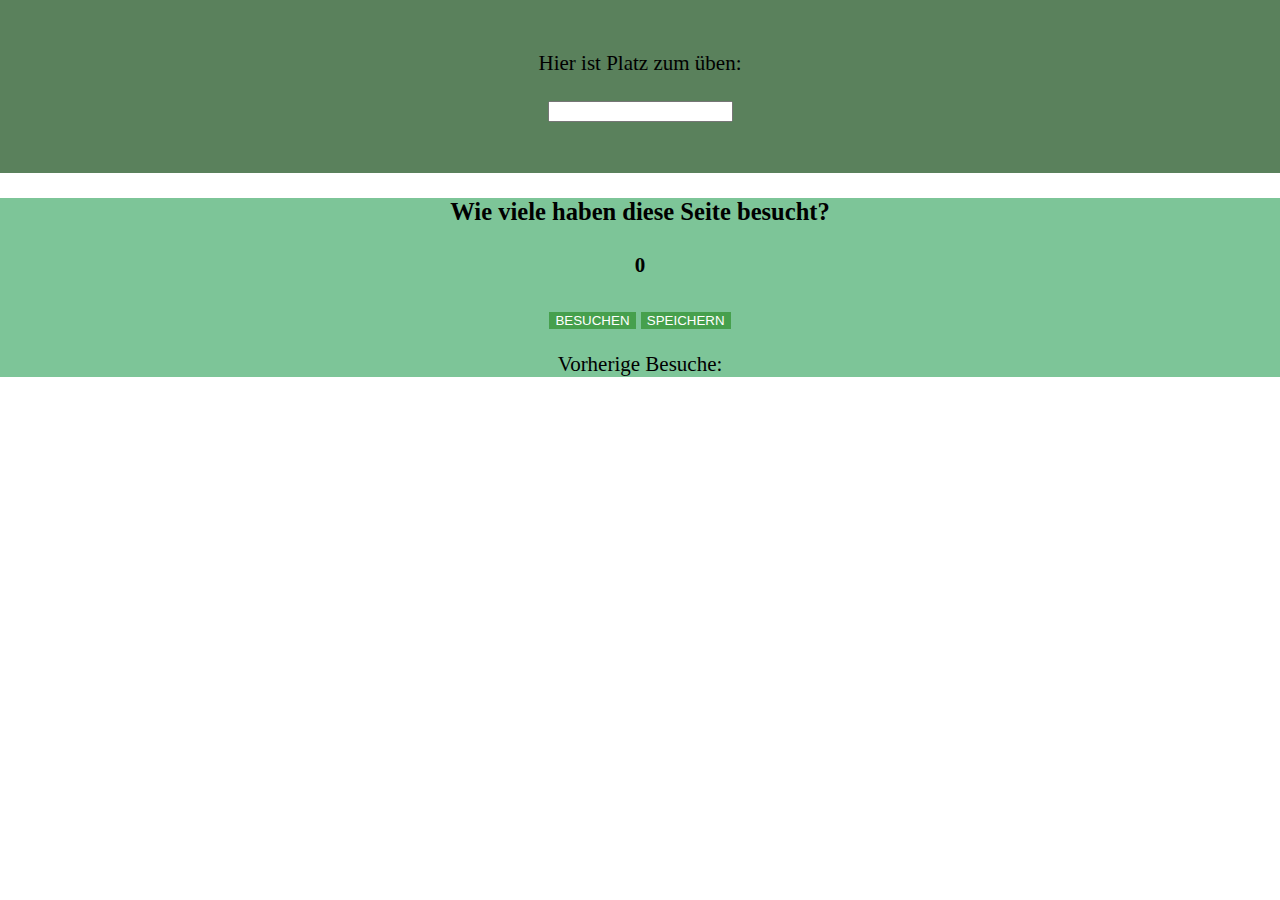
==== üben.html @ dc045c2a "practise" ====
<!DOCTYPE html>
<html>
    <head>
        <title>HTML lernen</title>
        <link href="design.css" type="text/css" rel="stylesheet" />
    
    </head>
<body>
<header>
<p>Hier ist Platz zum üben:</p>
    <p> </p>
    <p><input type="text"></p>
</header>

<main>
    <h3>Wie viele haben diese Seite besucht?</h3>
    <h4 id="count-el">0</h4>
    <button id="visit-btn" onclick="visit()">BESUCHEN</button>
    <button id="save-btn" onclick="save()">SPEICHERN</button>
    <p id="save-el">Vorherige Besuche: </p>
    <script src="count.js"></script>
</main>

</body>
</html>
---- design.css ----
body {
    margin: 0;
    font-size: 21px;
}

header {
    background-color: #5a815c;
    color: black;
    padding: 30px 0;
    text-align: center;
}
.intro {
    width: auto;
    margin-left: 50px auto;
    margin-right: 50px auto;
    padding: 25px;
    text-align: center;
    background-color: rgb(186, 228, 192);
}

.listdescription{
text-align: center;
background-color:#1D3C41;
color: white;
padding:25px;
}

.list{
    background-color: #1D3C41;
    color: #fff;
    padding:25px 0px;
    text-align: center;
}

footer{
background-color: rgb(108, 155, 115);
color: white;
text-align: center;
padding: 25px;
}

main {

background-color: #7dc598;
text-align: center;
padding: 25 px;
}
 button {
    border-color: white;
    border: 5px;
    background-color: rgb(70, 160, 77);
    color: white;

 }
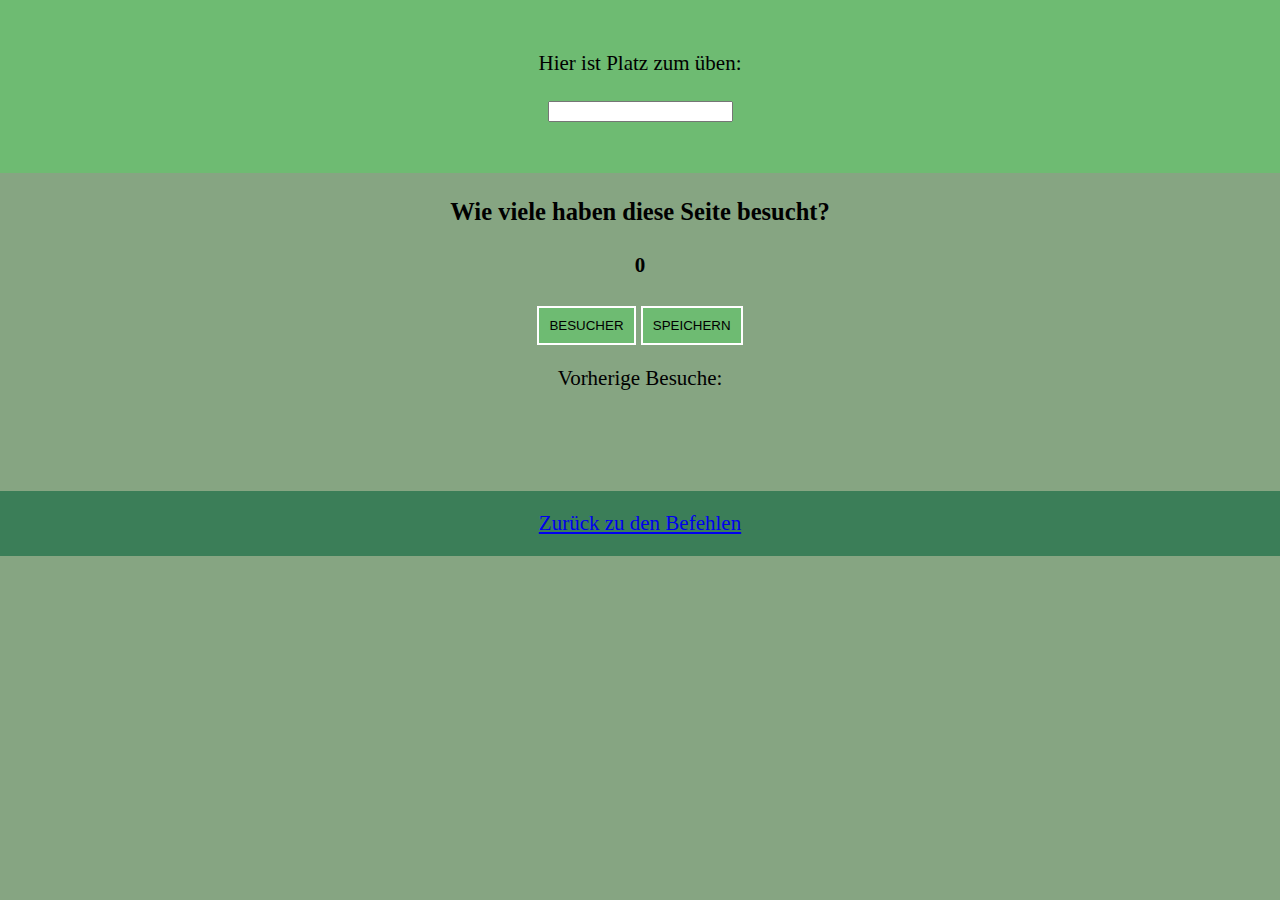
==== commit a5e230f4: "added CSS" ====
--- a/üben.html
+++ b/üben.html
@@ -15,11 +15,11 @@
 <main>
     <h3>Wie viele haben diese Seite besucht?</h3>
     <h4 id="count-el">0</h4>
-    <button id="visit-btn" onclick="visit()">BESUCHEN</button>
+    <button id="visit-btn" onclick="visit()">BESUCHER</button>
     <button id="save-btn" onclick="save()">SPEICHERN</button>
     <p id="save-el">Vorherige Besuche: </p>
     <script src="count.js"></script>
 </main>
-
+<p class="verlinkung"><a href="index.html">Zurück zu den Befehlen</a></p>
 </body>
 </html>--- a/design.css
+++ b/design.css
@@ -1,10 +1,11 @@
 body {
     margin: 0;
     font-size: 21px;
+    background-color: rgb(134, 165, 130);
 }
 
 header {
-    background-color: #5a815c;
+    background-color: #6ebb72;
     color: black;
     padding: 30px 0;
     text-align: center;
@@ -40,15 +41,24 @@
 }
 
 main {
+text-align: center;
+padding:  px;
+}
 
-background-color: #7dc598;
+button {
+    border-color: white;
+    border-width: 2px;
+    border-style: solid; 
+    background-color: #6ebb72;
+    color: black;
+    padding: 10px;
+ }
+
+.verlinkung {
 text-align: center;
-padding: 25 px;
-}
- button {
-    border-color: white;
-    border: 5px;
-    background-color: rgb(70, 160, 77);
-    color: white;
+background-color: rgb(59, 126, 88);
+padding: 20px;
+margin-top: 100px;
 
- }+
+}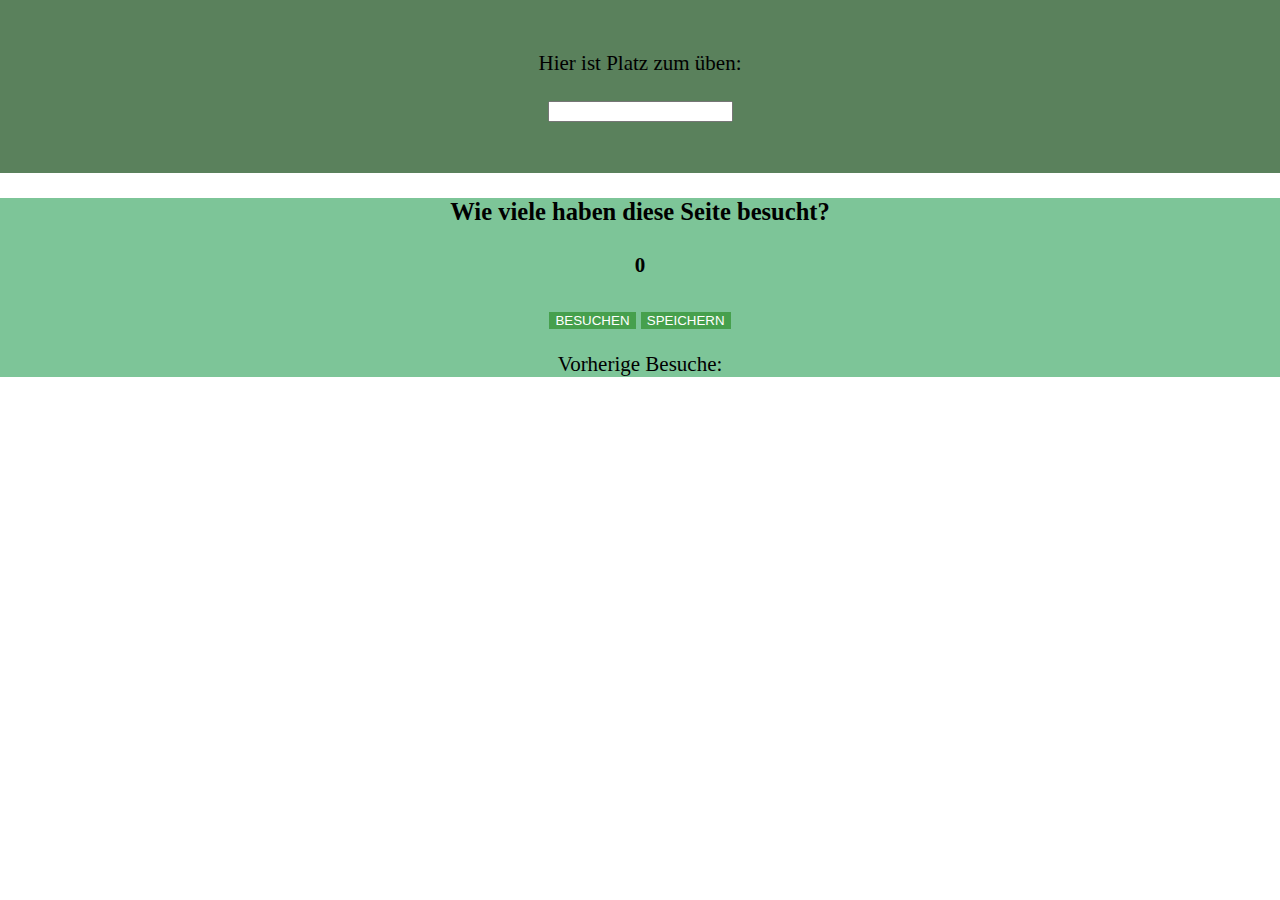
==== commit 6cb81a6a: "Revert "added CSS"" ====
--- a/üben.html
+++ b/üben.html
@@ -15,11 +15,11 @@
 <main>
     <h3>Wie viele haben diese Seite besucht?</h3>
     <h4 id="count-el">0</h4>
-    <button id="visit-btn" onclick="visit()">BESUCHER</button>
+    <button id="visit-btn" onclick="visit()">BESUCHEN</button>
     <button id="save-btn" onclick="save()">SPEICHERN</button>
     <p id="save-el">Vorherige Besuche: </p>
     <script src="count.js"></script>
 </main>
-<p class="verlinkung"><a href="index.html">Zurück zu den Befehlen</a></p>
+
 </body>
 </html>--- a/design.css
+++ b/design.css
@@ -1,11 +1,10 @@
 body {
     margin: 0;
     font-size: 21px;
-    background-color: rgb(134, 165, 130);
 }
 
 header {
-    background-color: #6ebb72;
+    background-color: #5a815c;
     color: black;
     padding: 30px 0;
     text-align: center;
@@ -41,24 +40,15 @@
 }
 
 main {
+
+background-color: #7dc598;
 text-align: center;
-padding:  px;
+padding: 25 px;
 }
+ button {
+    border-color: white;
+    border: 5px;
+    background-color: rgb(70, 160, 77);
+    color: white;
 
-button {
-    border-color: white;
-    border-width: 2px;
-    border-style: solid; 
-    background-color: #6ebb72;
-    color: black;
-    padding: 10px;
- }
-
-.verlinkung {
-text-align: center;
-background-color: rgb(59, 126, 88);
-padding: 20px;
-margin-top: 100px;
-
-
-}+ }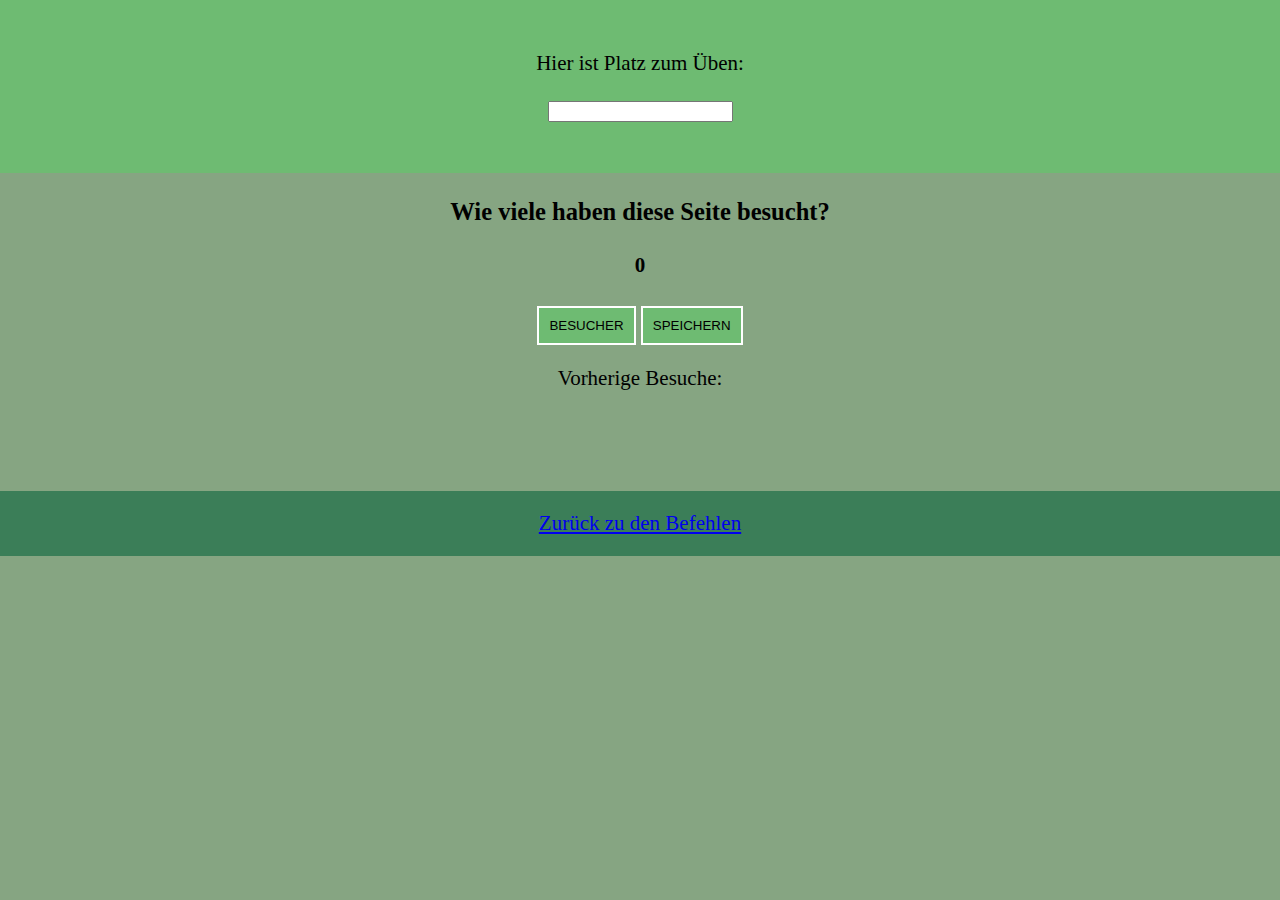
==== commit 8f1fc3b3: "added CSS" ====
--- a/üben.html
+++ b/üben.html
@@ -7,7 +7,7 @@
     </head>
 <body>
 <header>
-<p>Hier ist Platz zum üben:</p>
+<p>Hier ist Platz zum Üben:</p>
     <p> </p>
     <p><input type="text"></p>
 </header>
@@ -15,11 +15,11 @@
 <main>
     <h3>Wie viele haben diese Seite besucht?</h3>
     <h4 id="count-el">0</h4>
-    <button id="visit-btn" onclick="visit()">BESUCHEN</button>
+    <button id="visit-btn" onclick="visit()">BESUCHER</button>
     <button id="save-btn" onclick="save()">SPEICHERN</button>
     <p id="save-el">Vorherige Besuche: </p>
     <script src="count.js"></script>
 </main>
-
+<p class="verlinkung"><a href="index.html">Zurück zu den Befehlen</a></p>
 </body>
 </html>--- a/design.css
+++ b/design.css
@@ -1,10 +1,11 @@
 body {
     margin: 0;
     font-size: 21px;
+    background-color: rgb(134, 165, 130);
 }
 
 header {
-    background-color: #5a815c;
+    background-color: #6ebb72;
     color: black;
     padding: 30px 0;
     text-align: center;
@@ -40,15 +41,24 @@
 }
 
 main {
+text-align: center;
+padding:  px;
+}
 
-background-color: #7dc598;
+button {
+    border-color: white;
+    border-width: 2px;
+    border-style: solid; 
+    background-color: #6ebb72;
+    color: black;
+    padding: 10px;
+ }
+
+.verlinkung {
 text-align: center;
-padding: 25 px;
-}
- button {
-    border-color: white;
-    border: 5px;
-    background-color: rgb(70, 160, 77);
-    color: white;
+background-color: rgb(59, 126, 88);
+padding: 20px;
+margin-top: 100px;
 
- }+
+}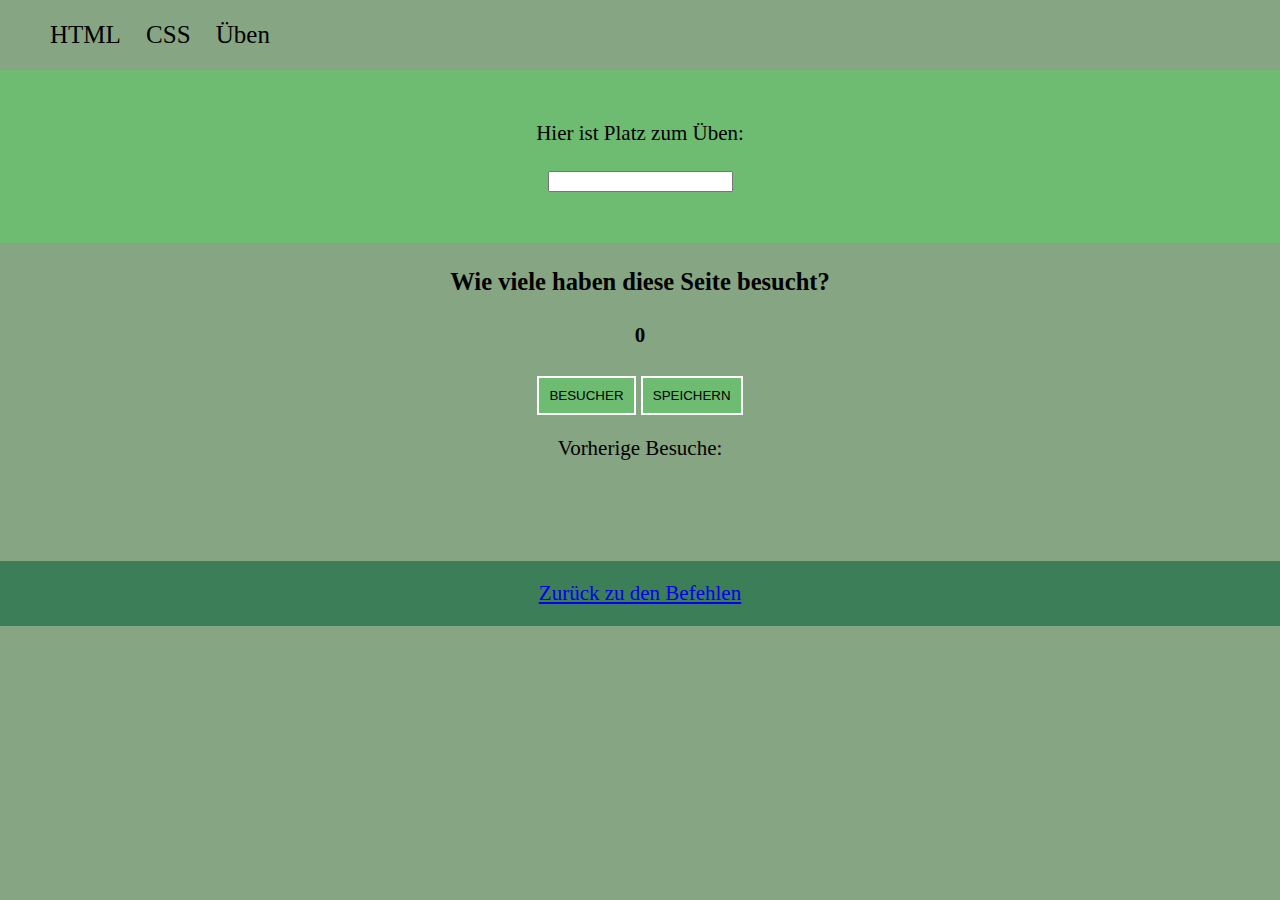
==== commit 01af2961: "added CSS file" ====
--- a/üben.html
+++ b/üben.html
@@ -6,6 +6,13 @@
     
     </head>
 <body>
+    <nav>
+        <ul>
+        <li class="navigation"><a href="index.html">HTML</a></li>
+        <li class="navigation"><a href="css.html">CSS</a></li>
+        <li class="navigation"><a href="üben.html">Üben</a></li>
+        </ul>
+    </nav>
 <header>
 <p>Hier ist Platz zum Üben:</p>
     <p> </p>
--- a/design.css
+++ b/design.css
@@ -59,6 +59,24 @@
 background-color: rgb(59, 126, 88);
 padding: 20px;
 margin-top: 100px;
+}
 
+nav{
+    display: inline;            
+    list-style-type: none;
+    padding: 0px;
+    margin: 0px;                         
+}
+nav a {
+    font-size: 25px;
+    color: black;                                
+    text-decoration: none;
+    }  
+.navigation{
+   display:inline; 
+   margin: 10px; 
+}    
+nav a:hover {
+color: #2b522d;
 
-}+}                                            